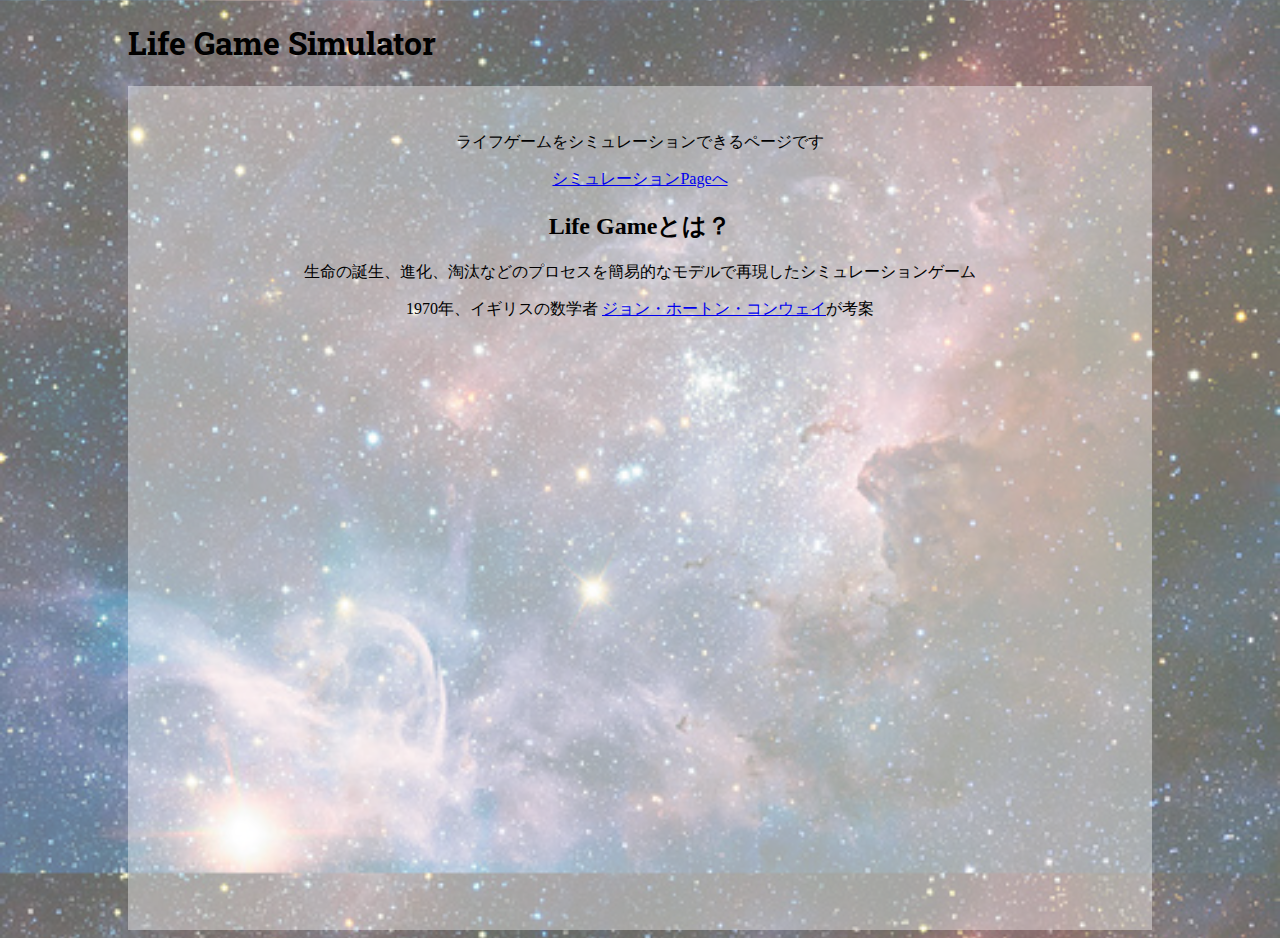
==== index.html @ 986bbf5f "説明を追加" ====
<!DOCTYPE html>
<html lang="en">

<head>
  <meta charset="UTF-8">
  <meta name="twitter:card" content="summary" />
  <meta property="og:url" content="https://usagrada.github.io/lifegame/index.html" />
  <meta property="og:title" content="Life Game Simulator" />
  <meta property="og:description" content="Life Gameをシミュレーションできるサイトです。" />
  <meta name="viewport" content="width=device-width, initial-scale=1.0">
  <title>Life Game Simulator</title>
  <link rel="stylesheet" href="index.css">
  <link rel="preconnect" href="https://fonts.gstatic.com">
  <link href="https://fonts.googleapis.com/css2?family=Roboto+Slab&display=swap" rel="stylesheet">
</head>

<body>
  <header>
    <h1>Life Game Simulator</h1>
  </header>

  <main>
    <div>
      <p>ライフゲームをシミュレーションできるページです</p>
      <a href="./simulator.html">シミュレーションPageへ</a>
    </div>
    <div>
      <h2>Life Gameとは？</h2>
      <p>生命の誕生、進化、淘汰などのプロセスを簡易的なモデルで再現したシミュレーションゲーム</p>
      <p>1970年、イギリスの数学者 <a
          href="https://ja.wikipedia.org/wiki/%E3%82%B8%E3%83%A7%E3%83%B3%E3%83%BB%E3%83%9B%E3%83%BC%E3%83%88%E3%83%B3%E3%83%BB%E3%82%B3%E3%83%B3%E3%82%A6%E3%82%A7%E3%82%A4">ジョン・ホートン・コンウェイ</a>が考案
      </p>
    </div>
    <div class="movie-wrap">
      <iframe width="560" height="315" src="https://www.youtube.com/embed/ZOkm867AleM" frameborder="0"
        allow="accelerometer; autoplay; clipboard-write; encrypted-media; gyroscope; picture-in-picture"
        allowfullscreen></iframe>
    </div>
  </main>
</body>

</html>
---- index.css ----
body {
    margin-left: 10%;
    margin-right: 10%;
    background-image: url("./image/backgroundImg.jpg");
    background-size: contain;
    background-color: rgba(255, 255, 255, 0.4);
    background-blend-mode: lighten;
}

header{
    font-family: 'Roboto Slab', serif;
}

main {
    padding-left: 10px;
    padding-right: 10px;
    background-color: honeydew;
    background-color: rgba(255, 255, 255, 0.4);
    background-blend-mode: lighten;
    text-align: center;
    padding-top: 30px;
    padding-bottom: 30px;
}

.movie-wrap {
    position: relative;
    padding-bottom: 56.25%; /*アスペクト比 16:9の場合の縦幅*/
    height: 0;
    overflow: hidden;
}

.movie-wrap iframe {
    position: absolute;
    top: 0;
    left: 0;
    padding-left: 10%;
    width: 80%;
    height: 80%;
}
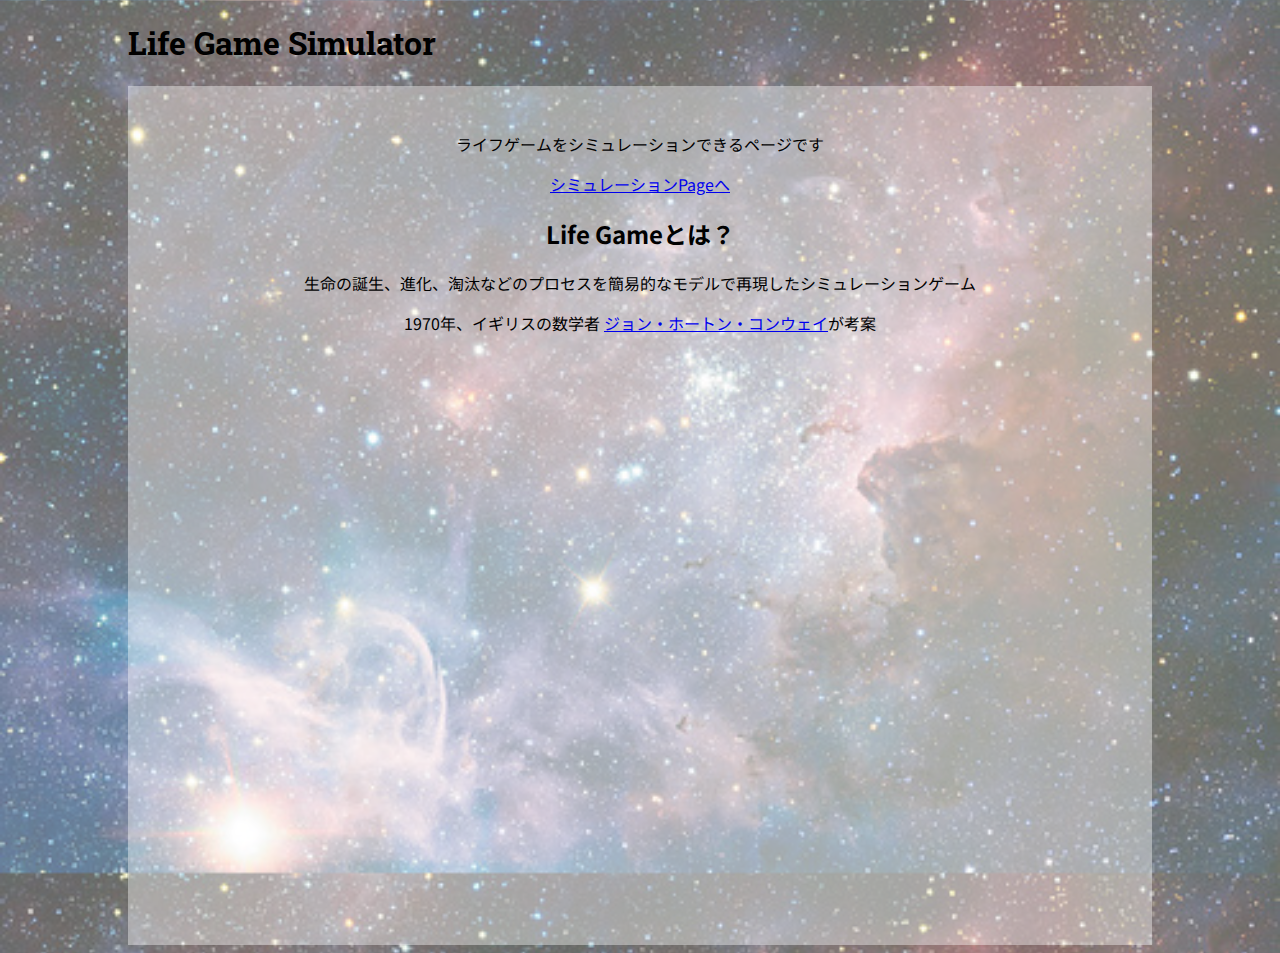
==== commit b5f37ead: "fontを変更" ====
--- a/index.html
+++ b/index.html
@@ -11,6 +11,7 @@
   <title>Life Game Simulator</title>
   <link rel="stylesheet" href="index.css">
   <link rel="preconnect" href="https://fonts.gstatic.com">
+  <link href="https://fonts.googleapis.com/css?family=Noto+Sans+JP" rel="stylesheet">
   <link href="https://fonts.googleapis.com/css2?family=Roboto+Slab&display=swap" rel="stylesheet">
 </head>
 
--- a/index.css
+++ b/index.css
@@ -12,6 +12,7 @@
 }
 
 main {
+    font-family: "Noto Sans JP";
     padding-left: 10px;
     padding-right: 10px;
     background-color: honeydew;
